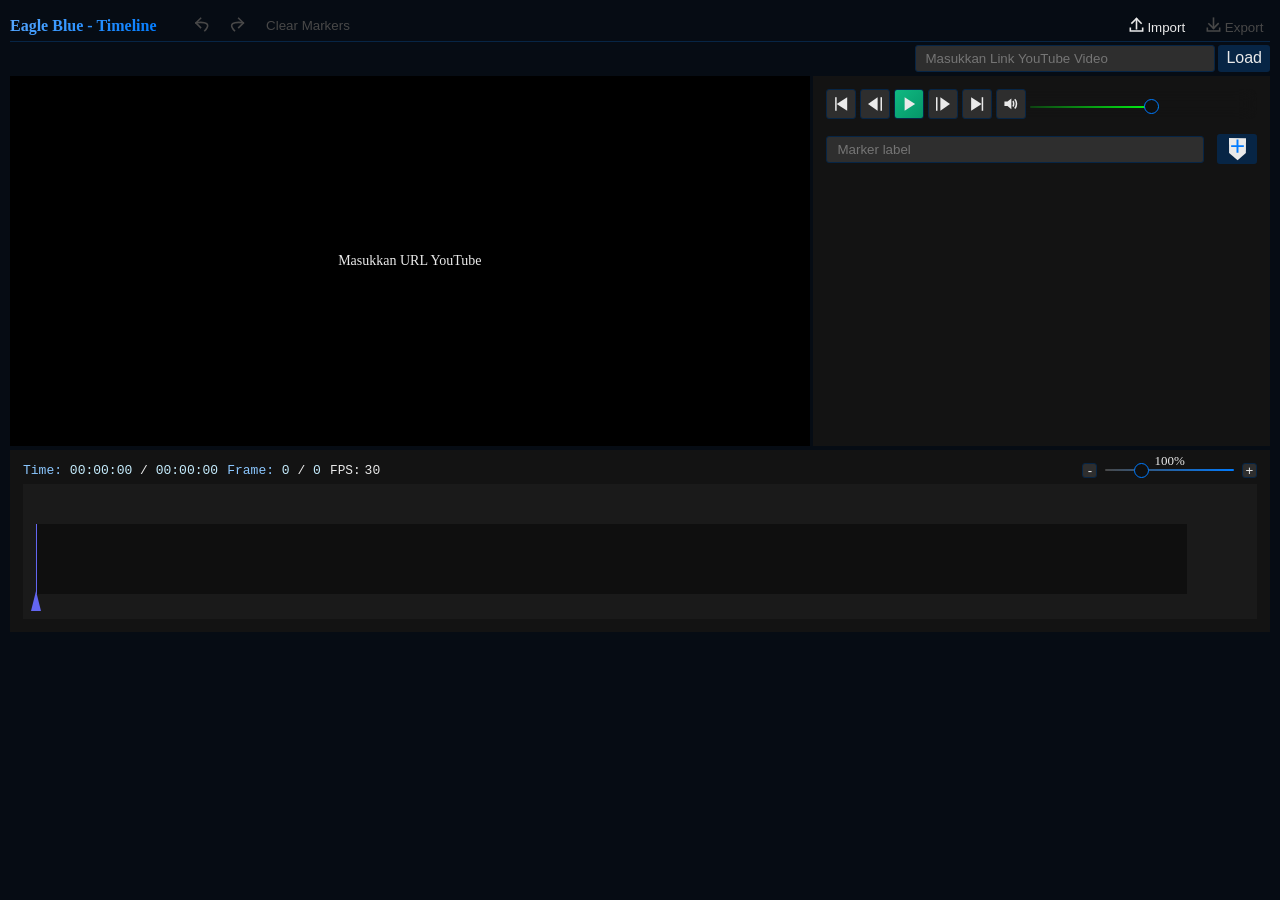
==== index.html @ b8d5924c "Initial commit" ====
<!DOCTYPE html>
<html lang="id">
  <head>
    <meta charset="UTF-8" />
    <meta name="viewport" content="width=device-width, initial-scale=1.0" />
    <title>Timeline - Eagle Blue</title>
    <link rel="stylesheet" href="./assets/css/style.css" />
    <link rel="stylesheet" href="./assets/css/timeline.css" />
    <link rel="stylesheet" href="./assets/css/loading.css" />
    <link rel="stylesheet" href="./assets/css/alert.css" />
    <link rel="stylesheet" href="./assets/css/markerlist.css" />
    <link rel="stylesheet" href="./assets/css/buttons.css" />
    <link
      rel="shortcut icon"
      href="/assets/images/favicon.ico"
      type="image/x-icon"
    />
  </head>

  <body>
    <div id="alertModal" class="alert-overlay">
      <div class="alert-box">
        <h3 id="alert-title"></h3>
        <p id="alert-message"></p>
        <div class="alert-btns">
          <button id="alertCancel" class="alert-cancel-btn btn-primary">
            Cancel
          </button>
          <button id="alertNo" class="alert-no-btn btn btn-remove">NO</button>
          <button id="alertOk" class="alert-ok-btn btn btn-primary">OK</button>
        </div>
      </div>
    </div>

    <header>
      <div class="status">
        <h1 class="title">Eagle Blue - Timeline</h1>
        <span id="unsavedChanges" class="unsaved-changes"></span>
      </div>
      <div class="panel-menu">
        <ul class="panel-menu-list tools">
          <li title="Undo change (CTRL+z)">
            <button id="undoBtn" class="panel-btn undo-btn">
              <svg
                width="15"
                height="15"
                stroke="currentColor"
                version="1.1"
                viewBox="0 0 36 36"
                xmlns="http://www.w3.org/2000/svg"
              >
                <g fill="none" stroke-width="3.8">
                  <path d="m3.3599 12.886 13.671 13.811" />
                  <path d="m3.3645 15.57 13.811-13.671" />
                  <path d="m4.6643 13.944s46.359-7.5782 20.051 20.304" />
                </g>
              </svg>
            </button>
          </li>
          <li title="Redo change (CTRL+SHIFT+z)">
            <button id="redoBtn" class="panel-btn redo-btn">
              <svg
                width="15"
                height="15"
                stroke="currentColor"
                version="1.1"
                viewBox="0 0 36 36"
                xmlns="http://www.w3.org/2000/svg"
              >
                <g fill="none" stroke-width="3.8">
                  <path d="m33.359 12.886-13.671 13.811" />
                  <path d="m33.354 15.57-13.811-13.671" />
                  <path d="m32.054 13.944s-46.359-7.5782-20.051 20.304" />
                </g>
              </svg>
            </button>
          </li>
          <li>
            <button
              id="clearMarkersBtn"
              class="panel-btn clear-markers-btn"
              aria-label="remove all marker"
              title="Remove All Marker (CTRL+SHIFT+c)"
            >
              Clear Markers
            </button>
          </li>
        </ul>
        <ul class="panel-menu-list">
          <li>
            <button
              id="importBtn"
              class="panel-btn import-timeline-btn"
              title="Import Timeline Data (CTRL+i)"
            >
              <svg
                width="15"
                height="15"
                stroke="currentColor"
                version="1.1"
                viewBox="0 0 36 36"
                xmlns="http://www.w3.org/2000/svg"
              >
                <g fill="none" stroke-width="3.8">
                  <path d="m19.392 2.2925-13.811 13.671" />
                  <path d="m16.708 2.2971 13.671 13.811" />
                  <path d="m18 4.477v25.484" />
                  <path d="m32.82 25.484v7.9848h-29.64v-7.9848" />
                </g>
              </svg>

              Import
            </button>
          </li>
          <li>
            <button
              id="exportBtn"
              class="panel-btn export-timeline-btn"
              title="Export Timeline Data (CTRL+s)"
            >
              <svg
                width="15"
                height="15"
                stroke="currentColor"
                version="1.1"
                viewBox="0 0 36 36"
                xmlns="http://www.w3.org/2000/svg"
              >
                <g fill="none" stroke-width="3.8">
                  <path d="m19.392 28.604-13.811-13.671" />
                  <path d="m16.708 28.6 13.671-13.811" />
                  <path d="m18 26.42v-25.484" />
                  <path d="m32.82 25.484v7.9848h-29.64v-7.9848" />
                </g>
              </svg>
              Export
            </button>
          </li>
        </ul>
      </div>
    </header>

    <div class="top-container">
      <div class="title-container">
        <h3 id="videoTitle" class="video-title"></h3>
      </div>
      <!-- Video URL Input -->
      <div class="video-input-section">
        <input
          type="text"
          id="videoUrlInput"
          placeholder="Masukkan Link YouTube Video"
          class="video-input"
        />
        <button
          id="loadNewVideoBtn"
          class="load-btn btn btn-primary"
          title="Load url video"
        >
          Load
        </button>
      </div>
    </div>

    <main>
      <!-- Loading Overlay -->
      <div id="loading-overlay" class="loading">
        <div class="loading-spinner"></div>
        <div class="loading-text">Loading...</div>
      </div>

      <div class="container1">
        <!-- Video Player -->
        <div class="video-wrapper">
          <div id="youtube-player"></div>
          <div id="video-placeholder">Masukkan URL YouTube</div>
        </div>
        <!-- Panel 1 -->
        <div class="panel panel1">
          <!-- Controls -->
          <div class="controls-section">
            <div class="playback-controls">
              <button
                id="toStartBtn"
                class="btn btn-control"
                title="Jump to start (HOME)"
              >
                <svg
                  width="24"
                  height="24"
                  fill="currentColor"
                  version="1.1"
                  viewBox="0 0 24 24"
                  xmlns="http://www.w3.org/2000/svg"
                >
                  <rect
                    x="1.9738"
                    y=".36634"
                    width="2.5635"
                    height="23.267"
                    rx="0"
                  />
                  <polygon
                    transform="matrix(-1.6357 0 0 1.6357 35.679 -7.6284)"
                    points="8 19 8 5 19 12"
                    stroke-width="0"
                  />
                </svg>
              </button>
              <button
                id="frameBackwardBtn"
                class="btn btn-control"
                title="-1 Frame (SHIFT+ARROW_L)"
              >
                <svg
                  width="24"
                  height="24"
                  fill="currentColor"
                  version="1.1"
                  viewBox="0 0 24 24"
                  xmlns="http://www.w3.org/2000/svg"
                >
                  <rect
                    transform="scale(-1,1)"
                    x="-24"
                    y=".36634"
                    width="2.5635"
                    height="23.267"
                    rx="0"
                  />
                  <polygon
                    transform="matrix(-1.4961 0 0 1.6357 28.426 -7.6284)"
                    points="8 5 19 12 8 19"
                    stroke-width="0"
                  />
                </svg>
              </button>
              <button
                id="playBtn"
                class="btn btn-control btn-play"
                title="Play (SPACE)"
              >
                <svg
                  width="24"
                  height="24"
                  fill="currentColor"
                  version="1.1"
                  viewBox="0 0 24 24"
                  xmlns="http://www.w3.org/2000/svg"
                >
                  <polygon
                    transform="matrix(1.6357 0 0 1.6357 -8.5815 -7.628)"
                    points="19 12 8 19 8 5"
                  />
                </svg>
              </button>
              <button
                id="pauseBtn"
                class="btn btn-control btn-pause"
                title="Pause (SPACE)"
              >
                <svg
                  width="24"
                  height="24"
                  fill="currentColor"
                  version="1.1"
                  viewBox="0 0 24 24"
                  xmlns="http://www.w3.org/2000/svg"
                >
                  <rect
                    x="2.0283"
                    y=".36634"
                    width="6.6478"
                    height="23.267"
                    rx="0"
                  />
                  <rect
                    x="15.324"
                    y=".36634"
                    width="6.6478"
                    height="23.267"
                    rx="0"
                  />
                </svg>
              </button>
              <button
                id="frameForwardBtn"
                class="btn btn-control"
                title="+1 Frame (SHIFT+ARROW_R)"
              >
                <svg
                  width="24"
                  height="24"
                  fill="currentColor"
                  version="1.1"
                  viewBox="0 0 24 24"
                  xmlns="http://www.w3.org/2000/svg"
                >
                  <rect y=".36634" width="2.5635" height="23.267" rx="0" />
                  <polygon
                    transform="matrix(1.4961 0 0 1.6357 -4.4261 -7.6284)"
                    points="8 19 8 5 19 12"
                    stroke-width="0"
                  />
                </svg>
              </button>
              <button
                id="toEndBtn"
                class="btn btn-control"
                title="Jump to end (END)"
              >
                <svg
                  width="24"
                  height="24"
                  fill="currentColor"
                  version="1.1"
                  viewBox="0 0 24 24"
                  xmlns="http://www.w3.org/2000/svg"
                >
                  <rect
                    transform="scale(-1,1)"
                    x="-22.593"
                    y=".36634"
                    width="2.5635"
                    height="23.267"
                    rx="0"
                  />
                  <polygon
                    transform="matrix(1.6357 0 0 1.6357 -11.112 -7.6284)"
                    points="8 5 19 12 8 19"
                    stroke-width="0"
                  />
                </svg>
              </button>
            </div>
            <button
              id="volumeMutedBtn"
              class="btn btn-control volume-muted-btn"
              title="Unmute (m)"
            >
              <svg
                width="24"
                height="24"
                version="1.1"
                viewBox="0 0 24 24"
                xmlns="http://www.w3.org/2000/svg"
              >
                <path
                  d="m0.75579 7.7231v7.9181h5.2787l6.5984 5.2787v-18.476l-6.5984 5.2787z"
                  fill="currentColor"
                />
                <line
                  x1="14.539"
                  x2="21.879"
                  y1="7.5962"
                  y2="16.404"
                  stroke="currentColor"
                  stroke-width="2.9359"
                />
                <line
                  x1="21.879"
                  x2="14.539"
                  y1="7.5962"
                  y2="16.404"
                  stroke="currentColor"
                  stroke-width="2.9359"
                />
              </svg>
            </button>
            <button
              id="volumeBtn"
              class="btn btn-control volume-btn active"
              title="Mute (m)"
            >
              <svg
                width="24"
                height="24"
                version="1.1"
                viewBox="0 0 24 24"
                xmlns="http://www.w3.org/2000/svg"
              >
                <path
                  d="m0.75579 7.7231v7.9181h5.2787l6.5984 5.2787v-18.476l-6.5984 5.2787z"
                  fill="currentColor"
                />
                <path
                  d="m15.128 7.0632c1.9795 1.9795 1.9795 7.2583 0 9.2378"
                  fill="none"
                  stroke="currentColor"
                  stroke-width="2.6394"
                />
                <path
                  d="m18.427 3.764c3.9591 3.9591 3.9591 11.877 0 15.836"
                  fill="none"
                  stroke="currentColor"
                  stroke-width="2.6394"
                />
              </svg>
            </button>
            <div class="volume-controls">
              <input
                type="range"
                title="Volume mute/unmute (m)"
                aria-label="volume"
                id="volumeSlider"
                class="slider volume-slider"
                min="0"
                max="100"
                value="100"
                step="1"
              />
            </div>
          </div>

          <!-- Marker Controls -->
          <div class="marker-section">
            <div class="marker-controls">
              <section>
                <input
                  type="text"
                  maxlength="240"
                  id="markerLabelInput"
                  placeholder="Marker label"
                  class="marker-input"
                />

                <button
                  id="addMarkerBtn"
                  class="btn btn-primary"
                  title="Add marker (CTRL+m)"
                >
                  <svg
                    width="24"
                    height="24"
                    version="1.1"
                    viewBox="0 0 6.35 6.35"
                    xmlns="http://www.w3.org/2000/svg"
                    fill="currentColor"
                  >
                    <path
                      d="m3.3377 6.1397-2.2523-1.9071-0.032127-3.945 4.5055 0.019937-0.029872 3.9288z"
                      stroke-width=".26458"
                    />
                    <path
                      d="m3.563 2.1655h1.4205v0.50469h-1.4205v1.4643h-0.51396v-1.4643h-1.4205v-0.50469h1.4205v-1.4714h0.51396z"
                      fill="var(--accent-primary)"
                    />
                  </svg>
                </button>
              </section>
            </div>
            <div id="markerList" class="marker-list scrollbar"></div>
          </div>
        </div>
      </div>

      <!-- Panel 2 -->
      <div class="panel panel2">
        <div class="timeline-info">
          <div class="time-display">
            <span class="time-display-wrapper">
              <span class="time-label">Time:</span>
              <span class="time-value" id="currentTimeDisplay">00:00:00</span>
              <span class="separator">/</span>
              <span class="time-value" id="durationDisplay">00:00:00</span>
            </span>
            <span class="frame-display-wrapper">
              <span class="time-label">Frame:</span>
              <span class="time-value" id="frameDisplay">0</span>
              <span class="separator">/</span>
              <span class="time-value" id="totalFrameDisplay">0</span>
            </span>

            <span class="fps-info">
              <label>FPS:</label>
              <span id="fpsLabel" class="fps-label"> </span>
            </span>
          </div>
          <!-- Zoom Controls -->
          <div class="zoom-controls">
            <div class="zoom-buttons">
              <button
                id="zoomOutBtn"
                class="zoom-btn"
                title="Zoom Out (CTRL+-)"
              >
                -
              </button>
              <input
                type="range"
                title="zoom"
                aria-label="zoom"
                id="zoomSlider"
                class="slider zoom-slider"
                min="0"
                max="100"
                value="100"
                step="1"
              />
              <button id="zoomInBtn" class="zoom-btn" title="Zoom In (CTRL+=)">
                +
              </button>
            </div>
            <span class="zoom-label" id="zoomLabel"></span>
          </div>
        </div>

        <!-- Timeline -->
        <div class="timeline-container scrollbar" id="timelineContainer">
          <div id="markersContainer"></div>
          <div id="timeline" class="timeline">
            <div id="frameTicks"></div>
            <div id="frameTicksFrame"></div>
            <div id="timelineHandle" class="timeline-handle">
              <div class="handle-line"></div>
              <div class="handle-head"></div>
            </div>
          </div>
        </div>
      </div>
    </main>

    <script type="module" src="./assets/js/main.js"></script>
  </body>
</html>
---- assets/css/style.css ----
[data-theme="light"] {
  --bg-app: #f5f7fa;
  --bg-panel: #ffffff;
  --bg-surface: #f0f0f0;

  --text-primary: #111;
  --text-secondary: #333;

  --border-default: #ddd;
}
:root {
  --color-black: #000;
  --color-white: #fff;

  --gray-900: #060c14;
  --gray-850: #0f0f0f;
  --gray-800: #131313;
  --gray-750: #1a1a1a;
  --gray-700: #1e1e1e;
  --gray-650: #202020;
  --gray-600: #2e2e2e;
  --gray-500: #333333;
  --gray-400: #484848;

  --blue-500: #007bff;
  --blue-400: #66b0ff;
  --blue-300: #79ceff;
  --blue-700: #072545;

  --green-500: #10b981;
  --green-600: #059669;

  --yellow-500: #f59e0b;
  --yellow-600: #d97706;

  --red-500: #ef4444;
  --red-600: #dc2626;

  --indigo-500: #6366f1;

  --radius-sm: 3px;
  --radius-md: 8px;
}

:root {
  --bg-app: var(--gray-900);
  --bg-panel: var(--gray-800);
  --bg-surface: var(--gray-700);
  --bg-header: var(--gray-750);
  --bg-input: var(--gray-600);
  --bg-hover: var(--gray-500);

  --text-primary: #eaeaea;
  --text-secondary: #c7eeff;
  --text-muted: #979797;
  --text-accent: var(--blue-400);

  --border-default: var(--blue-700);
  --border-focus: var(--blue-500);

  --accent-primary: var(--blue-500);
  --accent-gradient: linear-gradient(135deg, #59a9ff, var(--blue-500));
}

:root {
  --marker-start-bg: rgba(0, 149, 255, 0.54);
  --marker-stop-bg: rgba(255, 0, 0, 0.54);

  --warning-color: rgb(207, 152, 0);
  --danger-color: var(--red-500);

  --timeline-bg: var(--gray-850);
  --timeline-tick: rgba(255, 255, 255, 0.25);
  --timeline-handle: var(--indigo-500);

  --btn-primary-bg: var(--blue-700);
  --btn-danger-bg: var(--red-500);
  --btn-danger-hover: var(--red-600);
}

* {
  margin: 0;
  padding: 0;
  box-sizing: border-box;
  color: var(--text-primary);
}

body {
  min-height: 100vh;
  overflow: hidden;
  background: var(--bg-app);
  font-family: -apple-system, BlinkMacSystemFont, "Ubuntu";
  font-size: 13px;
  padding: 10px;
  max-width: 1400px;
  margin: 0 auto;
}


header{
  display: flex;
  align-items: center;
  margin-bottom: .2em;
  gap: 1.2em;
  border-bottom: 1px solid var(--blue-700);
}

.panel-menu{
  flex: 1;
  display: flex;
  justify-content: space-between;
  align-items: center;
  padding: .2em;  
  gap: .6em;
}

.panel-menu-list{
  list-style: none;
  display: flex;
  align-items: center;
  gap: 1em;
}

.status{
  display: flex;
  justify-content: center;
  gap: .2em;
}
.title {
  font-size: 1rem;
  background: var(--accent-gradient);
  -webkit-background-clip: text;
  -webkit-text-fill-color: transparent;
  background-clip: text;
}

.unsaved-changes{
  width: .8rem;
  font-size: .8rem;
}


/* Scrollbar Styling */
.scrollbar::-webkit-scrollbar {
  height: 10px;
  width: 10px;
}

.scrollbar::-webkit-scrollbar-track {
  background: var(--gray-850);
  border-radius: 5px;
}

.scrollbar::-webkit-scrollbar-thumb {
  background: var(--accent-primary);
  border-radius: 5px;
}

.scrollbar::-webkit-scrollbar-thumb:hover {
  background: var(--blue-300);
}
.timeline-container.scrollbar::-webkit-scrollbar-track {
  margin: 0 0.3em;
}

.top-container {
  display: flex;
  justify-content: space-between;
  align-items: center;
  margin-bottom: 0.3em;
}
.title-container {
  display: flex;
  align-items: center;
  white-space: nowrap;
  overflow: hidden;
  text-overflow: ellipsis;
  gap: 1em;
}

.video-title {
  font-size: 0.8rem;
  font-weight: normal;
}

/* Video Input Section */
.video-input-section {
  display: flex;
  gap: 0.3em;
  flex-wrap: nowrap;
  justify-content: center;
}

.video-input {
  padding: 5px 10px;
  background: var(--bg-input);
  border: 1px solid var(--border-default);
  border-radius: 3px;
  width: 300px;
  outline: none;
  transition: border-color 0.3s;
}

.video-input:focus,
.marker-input:focus {
  border-color: var(--border-focus);
}
main {
  position: relative;
  display: flex;
  flex-direction: column;
  gap: 0.3em;
}

.container1 {
  user-select: none;
  display: flex;
  justify-content: center;
  gap: 0.3em;
}

/* Panel */
.panel {
  background: var(--bg-panel);
  display: flex;
  justify-content: start;
  flex-direction: column;
  padding: 1em;
}

.panel1 {
  flex: 0.7;
  min-width: 300px;
  height: 370px;
}

.panel2{
  gap: .5em;
}

/* Video Wrapper */
.video-wrapper {
  flex: 1.3;
  position: relative;
  background: black;
  overflow: hidden;
}

#youtube-player {
  width: 100%;
  height: 100%;
}
#video-placeholder {
  position: absolute;
  inset: 0;
  display: flex;
  align-items: center;
  justify-content: center;
  background: black;
  pointer-events: none;
  font-size: 14px;
  z-index: 2;
}


.zoom-slider,
.volume-slider {
  height: 2px;
  -webkit-appearance: none;
  background: linear-gradient(90deg, #484848, var(--accent-primary));
  border-radius: 3px;
  outline: none;
}

.volume-slider {
  background: linear-gradient(
    to right,
    rgba(0, 255, 21, 0.207),
    rgb(0, 255, 21)
  );
}

.slider::-webkit-slider-thumb {
  -webkit-appearance: none;
  width: 15px;
  height: 15px;
  background: var(--gray-850);
  border-radius: 50%;
  cursor: pointer;
  border: 1px solid var(--accent-primary);
}

.slider::-moz-range-thumb {
  width: 15px;
  height: 15px;
  background: #000000;
  border-radius: 50%;
  cursor: pointer;
  border: 1px solid var(--primary-color);
}

/* Markers */
#markersContainer {
  position: relative;
  height: 40px;
}
.marker-range {
  position: absolute;
  left: 0;
}

.marker-line {
  position: absolute;
  height: 100%;
  left: 0;
  z-index: 1;
}

.marker-flag {
  position: absolute;
  top: 20px;
  left: 50%;
  transform: translateX(-47%);
  width: 20px;
  text-align: center;
  background: var(--marker-start-bg);
}

.marker-flag.start::after {
  content: "";
  position: absolute;
  left: 50%;
  top: 100%;
  transform: translateX(-50%);
  width: 0;
  height: 0;
  border-left: 10px solid transparent;
  border-right: 10px solid transparent;
  border-top: 10px solid var(--marker-start-bg);
}
.marker-flag.stop {
  background: var(--marker-stop-bg);
}
.marker-flag.stop::after {
  content: "";
  position: absolute;
  left: 50%;
  top: 100%;
  transform: translateX(-50%);
  width: 0;
  height: 0;
  border-left: 10px solid transparent;
  border-right: 10px solid transparent;
  border-top: 10px solid var(--marker-stop-bg);
}

.marker-flag:hover {
  color: var(--text-accent);
}

.marker-tooltip {
  opacity: 0;
  position: absolute;
  padding: 5px;
  background: rgba(0, 0, 0, 0.9);
  font-size: 0.7rem;
  white-space: nowrap;
  pointer-events: none;
  transition: opacity 0.2s;
  z-index: 100;
}

.marker-range:hover .marker-tooltip {
  opacity: 1;
}

.fps-info {
  display: flex;
  align-items: center;
  gap: .3em;
}

.fps-info label {
  font-size: 0.8rem;
}

/* Controls Section */
.controls-section {
  display: flex;
  align-items: center;
  border-radius: 8px;
  backdrop-filter: blur(10px);
  flex-wrap: wrap;
  gap: 0.3em;
}

.playback-controls {
  display: flex;
  gap: 0.3em;
  flex-wrap: wrap;
}

.audio-controls {
  margin-left: 1em;
}
---- assets/css/timeline.css ----
.timeline-container {
  width: 100%;
  overflow-x: scroll;
  overflow-y: hidden;
  background: var(--gray-750);
  padding-left: 1em;
  padding-right: 70px;
  padding-bottom: 25px;
  user-select: none;
}
.timeline-container.no-scroll {
  overflow-x: hidden !important;
  border-bottom: 10px solid transparent;
}
.timeline {
  position: relative;
  height: 70px;
  background: var(--timeline-bg);
  cursor: pointer;
  min-width: 100%;
}

.timeline-handle {
  position: absolute;
  top: 0;
  width: 3px;
  height: 100%;
  z-index: 10;
  left: 0;
}

.handle-line {
  width: 1px;
  height: 100%;
  background: var(--timeline-handle);
}

.handle-head {
  position: absolute;
  bottom: -17px;
  left: -4.6px;
  width: 15px;
  height: 15px;
  width: 0;
  height: 0;
  border-left: 5px solid transparent;
  border-right: 5px solid transparent;
  border-bottom: 20px solid #6366f1;
}

.tick {
  position: absolute;
  width: 1px;
  background: var(--timeline-tick);
}

.tick.minor {
  height: 6px;
}
.tick.major {
  height: 10px;
}
.tick.label {
  height: 15px;
}

.tick.label span {
  position: absolute;
  top: -17px;
  font-size: 11px;
  transform: translateX(-50%);
  white-space: nowrap;
}

.timeline-info{
  display: flex;
  justify-content: space-between;
  align-items: center;
}

.zoom-controls {
  position: relative;
  display: flex;
  align-items: center;
  justify-content: center;
  gap: 0.7em;
}

.zoom-buttons {
  display: flex;
  align-items: center;
  gap: 0.6em;
}

.zoom-btn {
  width: 15px;
  height: 15px;
  border-radius: var(--radius-sm);
  border: 1px solid var(--border-default);
  background: var(--bg-input);
  cursor: pointer;
  display: flex;
  align-items: center;
  justify-content: center;
  transition: all 0.2s;
}
.zoom-slider{
  cursor: pointer;
}
.zoom-btn:hover{
  border-color: var(--primary-color);
  color: var(--primary-color);
}

.zoom-label {
  position: absolute;
  top: -10px;
  user-select: none;
}

/* Time Display */
.time-display {
  display: flex;
  align-items: center;
  gap: 0.7em;
  font-family: "Courier New", monospace;
}

.time-label {
  color: #8bc7ff;
}

.time-value {
  color: #c7eeff;
}
---- assets/css/loading.css ----
.loading {
  position: absolute;
  inset: 0;
  background: rgba(10, 10, 10);
  display: flex;
  flex-direction: column;
  align-items: center;
  justify-content: center;
  z-index: 9999;
  display: none;
}

.loading.active {
  display: flex;
}

.loading-spinner {
  width: 52px;
  height: 52px;
  border: 5px solid rgba(255, 255, 255, 0.2);
  border-top-color: var(--accent-primary);
  border-radius: 50%;
  animation: spin 0.9s linear infinite;
}

.loading-text {
  margin-top: 12px;
  font-size: 0.95rem;
  color: var(--accent-primary);
  letter-spacing: 1px;
}

@keyframes spin {
  to {
    transform: rotate(360deg);
  }
}
---- assets/css/alert.css ----
.alert-overlay {
  display: none;
  position: fixed;
  inset: 0;
  justify-content: center;
  align-items: center;
  z-index: 99999;
  background: rgba(0, 0, 0, 0.4);
}

.alert-overlay.quick {
  background: none;
  position: absolute;
  top: 95%;
  bottom: 10%;
  user-select: none;
}
.alert-box {
  position: relative;
  background: var(--gray-700);
  padding: 1em;
  border-radius: var(--radius-sm);
  text-align: center;
  min-width: 320px;
  font-size: .9rem;
  animation: pop 0.2s ease;
}

.alert-box h3 {
  margin: 0 0 10px;
  font-size: 1.2rem;
}

.alert-overlay.warning .alert-box h3 {
  color: var(--warning-color);
}
.alert-overlay.error .alert-box h3 {
  color: var(--danger-color);
}

.alert-box p {
  margin-top: 0;
  margin-bottom: 20px;
}

.alert-btns {
  width: 100%;
  display: none;
  justify-content: space-between;
  justify-self: end;
  align-items: center;
  margin-top: 3em;
}

.alert-btns button {
  padding: 0 1.5em;
}
.alert-btns .alert-no-btn{
  background: var(--btn-danger-bg);
}
.alert-btns .alert-cancel-btn{
  display: none;
}

.alert-btns .alert-cancel-btn.active{
  display: block;
}
.alert-btns .alert-no-btn:hover, .alert-no-btn:focus{
  background-color: var(--btn-danger-hover);
  color: rgb(70, 21, 21);
}
.alert-box .alert-btns.active {
  display: flex;
}
.alert-overlay.top {
  align-items: flex-start;
  padding-top: 2em;
}
.alert-overlay.bottom {
  align-items: flex-end;
  padding-bottom: 2em;
}
.alert-overlay.left {
  justify-content: flex-start;
  padding-left: 2em;
}
.alert-overlay.right {
  justify-content: flex-end;
  padding-right: 2em;
}
.alert-overlay.center {
  justify-content: center;
  align-items: center;
}

@keyframes pop {
  from {
    transform: scale(0.5);
    opacity: 0;
  }
  to {
    transform: scale(1);
    opacity: 1;
  }
}
---- assets/css/markerlist.css ----
/* Marker Section */
.marker-section {
  display: flex;
  flex-direction: column;
  min-height: 0
}

.marker-controls {
  margin-top: 0.6em;
  display: flex;
  flex-direction: column;
  text-align: center;
  flex-shrink: 0
}
.marker-controls section {
  display: flex;
  justify-content: space-between;
  align-items: center;
  gap: 1em;
  margin-top: 0.6em;
}

.marker-input {
  flex: 1;
  padding: 5px 10px;
  border: 1px solid var(--border-default);
  border-radius: 3px;
  background: var(--bg-input);
  outline: none;
}

.marker-list {
  flex: 1;
  min-height: 0;
  display: flex;
  flex-direction: column;
  gap: 0.5em;
  user-select: none;
  font-size: 0.7rem;
  padding-right: 0.3em;
  overflow-y: auto;
  overflow-x: hidden;
  margin: .5em 0;
}

.marker-item {
  display: flex;
  justify-content: space-between;
  align-items: center;
  background: var(--gray-650);
  border-radius: 3px;
  transition: all 0.3s;
  padding: 0.5em;
  gap: 1em;
}

.marker-label {
  text-overflow: ellipsis;
  flex: 3;
  min-width: 10px;
  white-space: nowrap;
  text-wrap: nowrap;
  border: 0;
  padding: .2em;
  border-radius: 0;
}

.marker-times {
  flex: 1.5;
  display: flex;
  white-space: nowrap;
  align-items: center;
  gap: 0.3em;
}
.marker-time {
  background: var(--border-default);
  padding: 0.3em;
  cursor: pointer;
}

.marker-time:hover {
  color: var(--text-accent);
}
---- assets/css/buttons.css ----
.btn {
  padding: 2px 7px;
  border: none;
  border-radius: var(--radius-sm);
  font-size: 1rem;
  cursor: pointer;
  transition: all 0.3s;
  user-select: none;
  outline: none;
  display: flex;
  justify-content: center;
  align-items: center;
  border: 1px solid transparent;
}

.btn-primary {
  background: var(--btn-primary-bg);
}

.panel-btn{
  background: transparent;
  padding: 0;
  border: none;
  cursor: pointer;
  transition: all 0.3s;
  outline: none;
  user-select: none;
  background: transparent;
  padding: .3em;
}

.panel-btn:hover:not(:disabled), .panel-btn:focus{
  color: var(--text-accent);
  background-color: var(--blue-700);
}
.panel-btn:disabled{
  color: var(--gray-400);
}

.panel-btn svg{
  transition: all 0.3s;
}

.panel-btn:hover:not(:disabled) svg, .panel-btn:focus svg{
  fill: var(--accent-primary);
  stroke: var(--accent-primary);
}

.panel-btn:hover:not(:disabled), .panel-btn:focus{
  color: var(--text-accent);
  background-color: var(--blue-700);
}
.panel-btn:disabled svg{
  fill:  var(--gray-400);
  stroke:  var(--gray-400);
}


.btn-primary:hover, .btn-primary:focus,
.btn-export:hover,
.btn-control:hover,
.btn-import:hover {
  color: var(--text-accent);
  border-color: var(--accent-primary);
}

.btn-control {
  width: 30px;
  height: 30px;
  background: var(--gray-600);
  border: 1px solid var(--border-default);
}

.btn-play {
  display: flex;
  justify-content: center;
  align-items: center;
  background: linear-gradient(135deg, #10b981, #059669);
}

.btn-pause {
  justify-content: center;
  align-items: center;
  display: none;
  background: linear-gradient(135deg, #f59e0b, #d97706);
}

.btn-play:hover svg,
.btn-pause:hover svg {
  fill: var(--accent-primary);
}



.volume-muted-btn, .volume-btn{
  display: none;
}
.volume-muted-btn.active, .volume-btn.active{
  display: flex;
}

.btn-remove {
  background: var(--btn-danger-bg);
  font-size: 0.9rem;
}

.btn-remove:hover, .btn-remove:focus {
  background: var(--btn-danger-hover);
  border-color: var(--accent-primary);
}
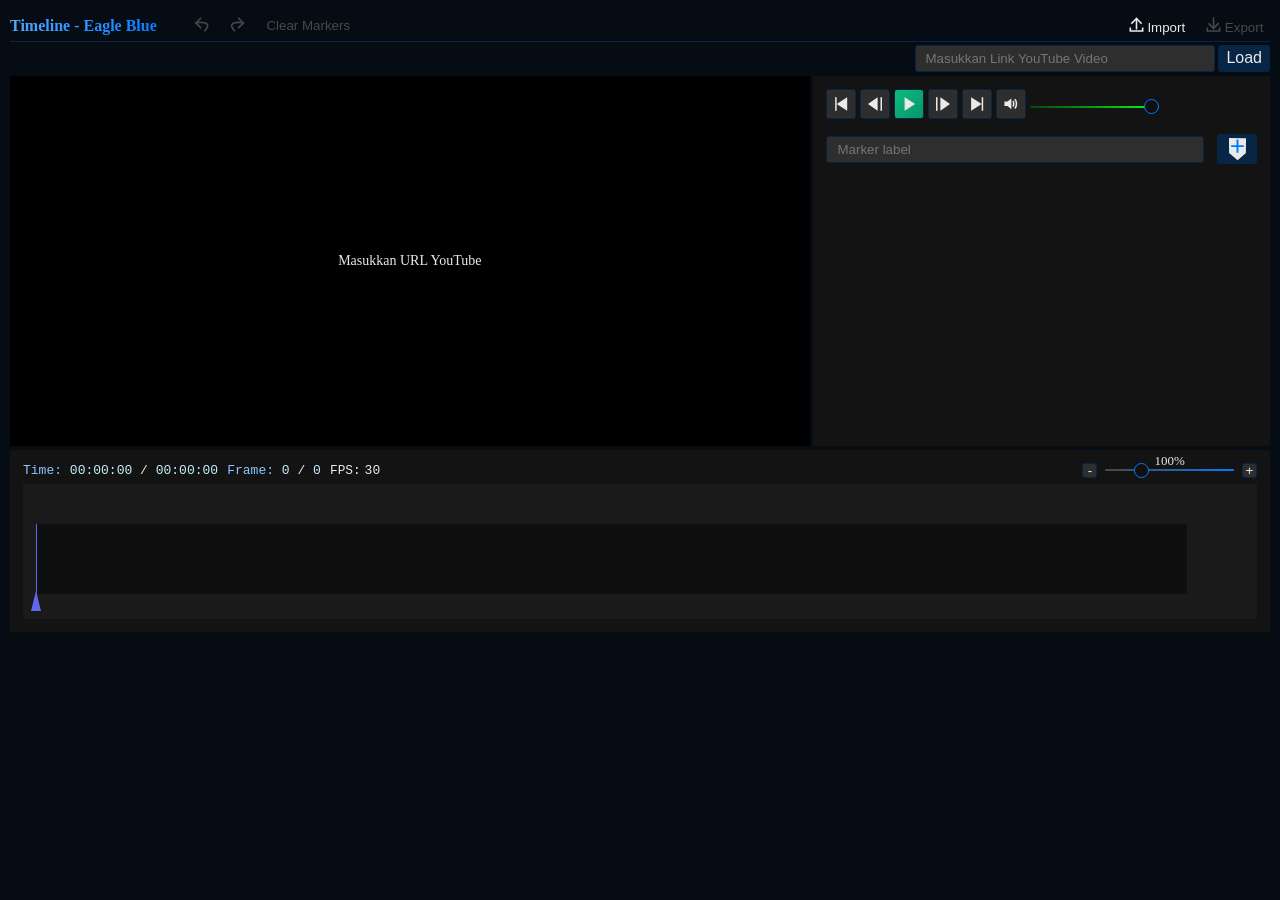
==== commit 24bf5673: "fix(title): Make title clickable" ====
--- a/index.html
+++ b/index.html
@@ -34,7 +34,11 @@
 
     <header>
       <div class="status">
-        <h1 class="title">Eagle Blue - Timeline</h1>
+        <h1 class="title">
+          <a href="https://eglblue.github.io" target="_blank"
+            >Timeline - Eagle Blue</a
+          >
+        </h1>
         <span id="unsavedChanges" class="unsaved-changes"></span>
       </div>
       <div class="panel-menu">
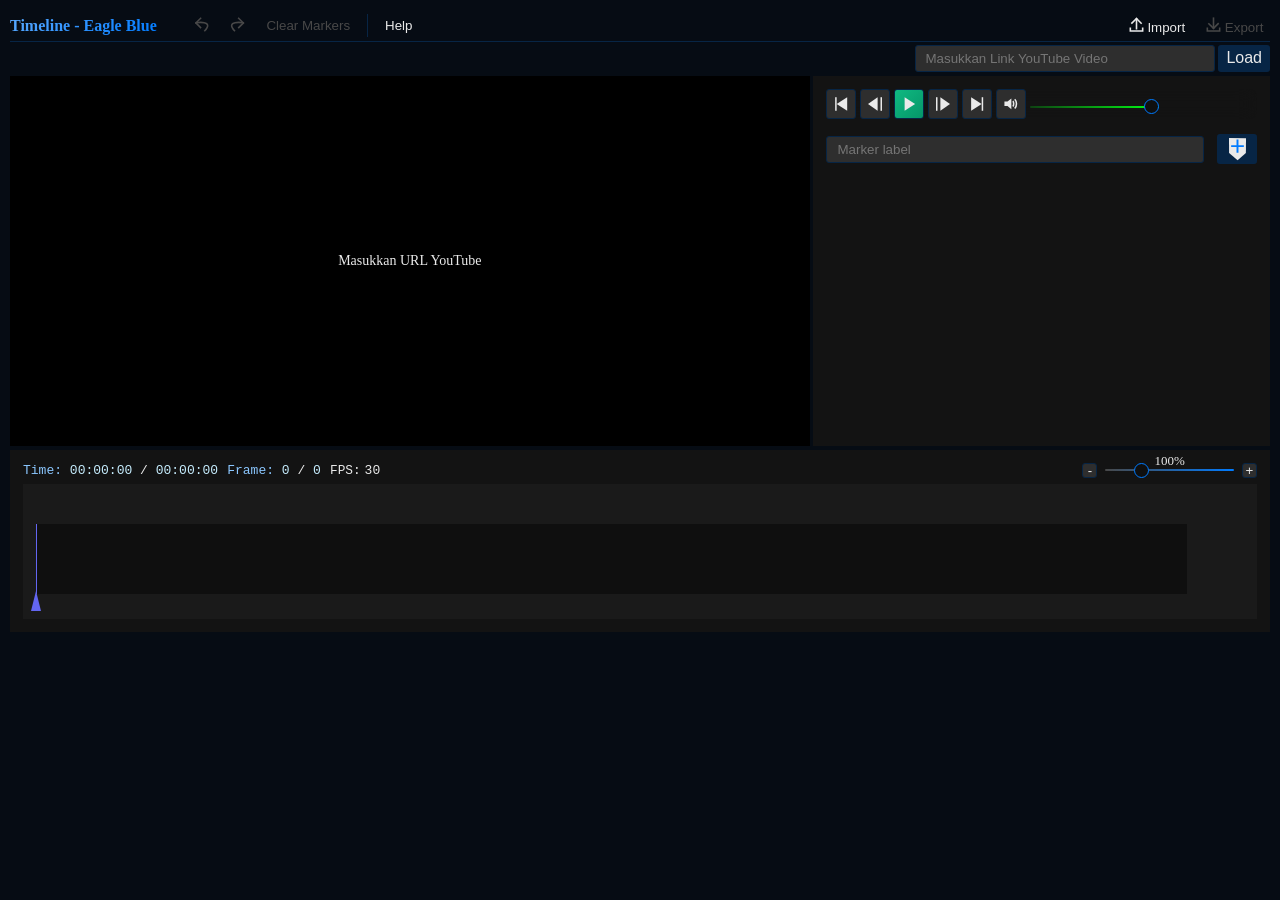
==== commit 782aa331: "feat(help): add Help button and navigation handler" ====
--- a/index.html
+++ b/index.html
@@ -88,6 +88,20 @@
             >
               Clear Markers
             </button>
+          </li>
+          <li>
+            <ul class="panel-menu-list">
+              <li>
+                <button
+                  id="helpBtn"
+                  class="panel-btn help-btn"
+                  aria-label="help-page-btn"
+                  title="Go to Help page"
+                >
+                  Help
+                </button>
+              </li>
+            </ul>
           </li>
         </ul>
         <ul class="panel-menu-list">
--- a/assets/css/style.css
+++ b/assets/css/style.css
@@ -120,7 +120,10 @@
   align-items: center;
   gap: 1em;
 }
-
+.panel-menu-list .panel-menu-list{
+  padding-left: 1em;
+  border-left: 1px solid var(--blue-700);
+}
 .status{
   display: flex;
   justify-content: center;
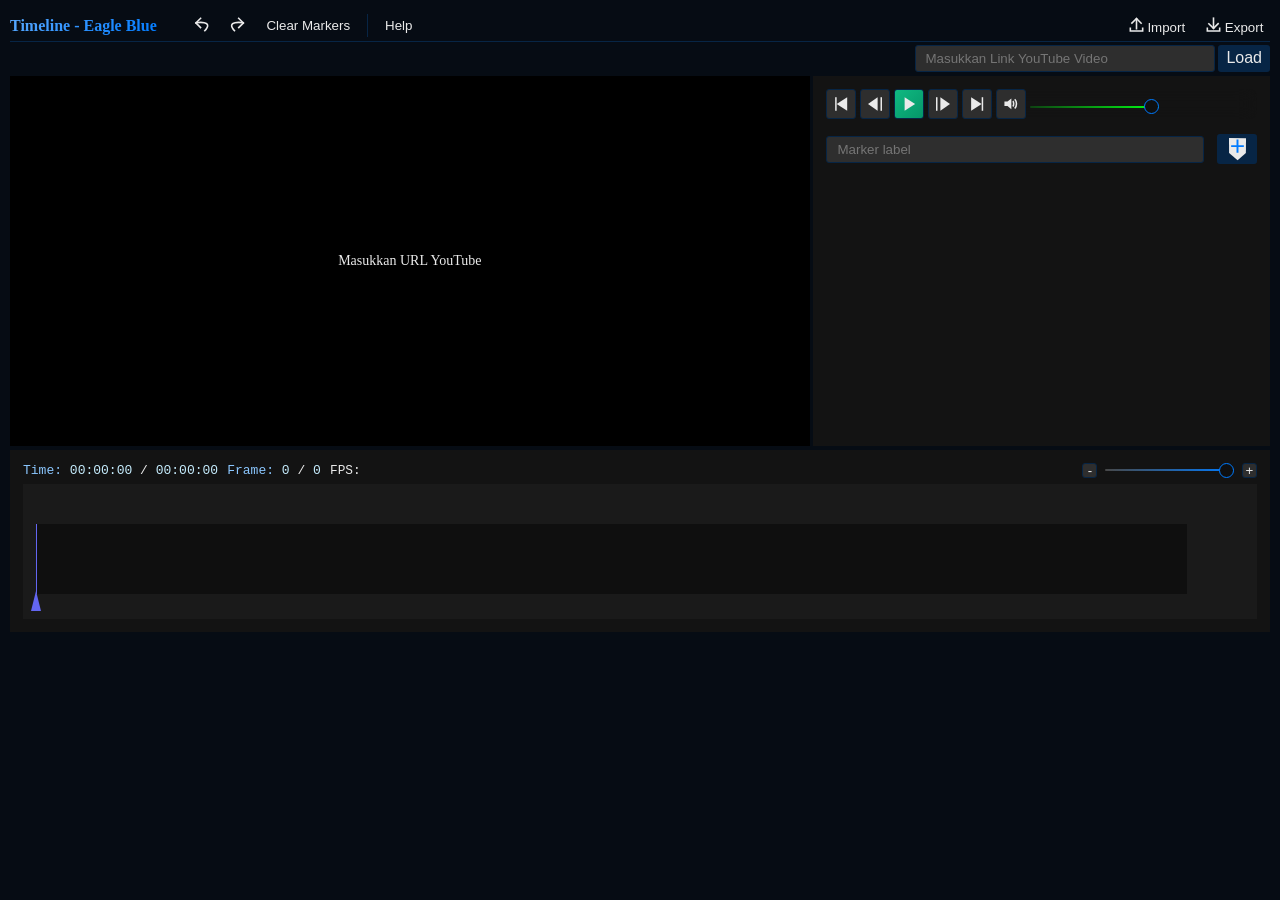
==== commit e224aed1: "feat(shortcuts): add dynamic shortcut engine" ====
--- a/index.html
+++ b/index.html
@@ -43,8 +43,8 @@
       </div>
       <div class="panel-menu">
         <ul class="panel-menu-list tools">
-          <li title="Undo change (CTRL+z)">
-            <button id="undoBtn" class="panel-btn undo-btn">
+          <li>
+            <button id="undoBtn" class="panel-btn undo-btn" data-shortcut="undo">
               <svg
                 width="15"
                 height="15"
@@ -61,8 +61,8 @@
               </svg>
             </button>
           </li>
-          <li title="Redo change (CTRL+SHIFT+z)">
-            <button id="redoBtn" class="panel-btn redo-btn">
+          <li>
+            <button id="redoBtn" class="panel-btn redo-btn" data-shortcut="redo">
               <svg
                 width="15"
                 height="15"
@@ -84,7 +84,7 @@
               id="clearMarkersBtn"
               class="panel-btn clear-markers-btn"
               aria-label="remove all marker"
-              title="Remove All Marker (CTRL+SHIFT+c)"
+              data-shortcut="clear_markers"
             >
               Clear Markers
             </button>
@@ -109,7 +109,7 @@
             <button
               id="importBtn"
               class="panel-btn import-timeline-btn"
-              title="Import Timeline Data (CTRL+i)"
+              data-shortcut="import"
             >
               <svg
                 width="15"
@@ -134,7 +134,7 @@
             <button
               id="exportBtn"
               class="panel-btn export-timeline-btn"
-              title="Export Timeline Data (CTRL+s)"
+              data-shortcut="export"
             >
               <svg
                 width="15"
@@ -201,7 +201,7 @@
               <button
                 id="toStartBtn"
                 class="btn btn-control"
-                title="Jump to start (HOME)"
+                data-shortcut="to_start"
               >
                 <svg
                   width="24"
@@ -228,7 +228,7 @@
               <button
                 id="frameBackwardBtn"
                 class="btn btn-control"
-                title="-1 Frame (SHIFT+ARROW_L)"
+                data-shortcut="frame_backward"
               >
                 <svg
                   width="24"
@@ -256,7 +256,7 @@
               <button
                 id="playBtn"
                 class="btn btn-control btn-play"
-                title="Play (SPACE)"
+                data-shortcut="play_pause"
               >
                 <svg
                   width="24"
@@ -275,7 +275,7 @@
               <button
                 id="pauseBtn"
                 class="btn btn-control btn-pause"
-                title="Pause (SPACE)"
+                data-shortcut="play_pause"
               >
                 <svg
                   width="24"
@@ -304,7 +304,7 @@
               <button
                 id="frameForwardBtn"
                 class="btn btn-control"
-                title="+1 Frame (SHIFT+ARROW_R)"
+                data-shortcut="frame_forward"
               >
                 <svg
                   width="24"
@@ -325,7 +325,7 @@
               <button
                 id="toEndBtn"
                 class="btn btn-control"
-                title="Jump to end (END)"
+                data-shortcut="to_end"
               >
                 <svg
                   width="24"
@@ -354,7 +354,7 @@
             <button
               id="volumeMutedBtn"
               class="btn btn-control volume-muted-btn"
-              title="Unmute (m)"
+              data-shortcut="mute"
             >
               <svg
                 width="24"
@@ -388,7 +388,7 @@
             <button
               id="volumeBtn"
               class="btn btn-control volume-btn active"
-              title="Mute (m)"
+              data-shortcut="mute_unmute"
             >
               <svg
                 width="24"
@@ -445,7 +445,7 @@
                 <button
                   id="addMarkerBtn"
                   class="btn btn-primary"
-                  title="Add marker (CTRL+m)"
+                  data-shortcut="add_marker"
                 >
                   <svg
                     width="24"
